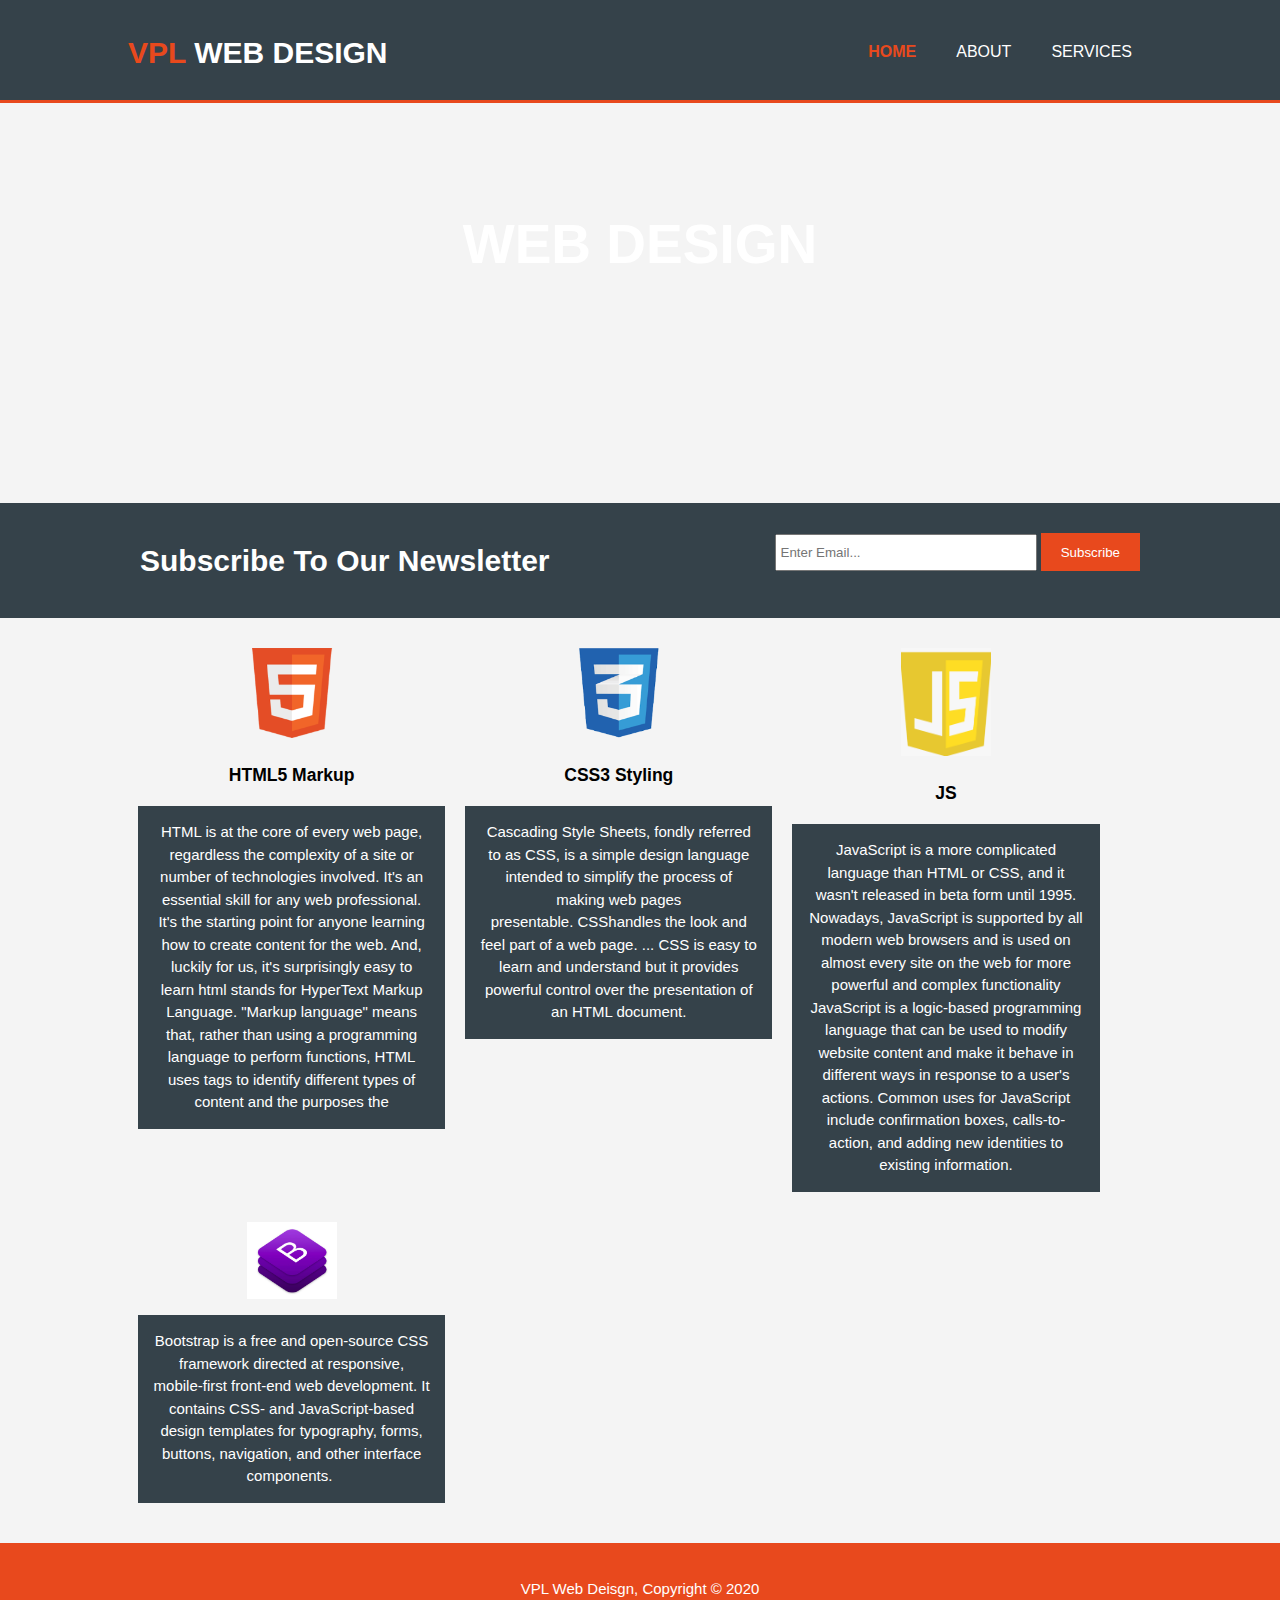
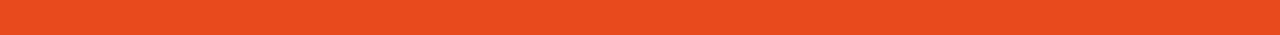
==== index.html @ a2268600 "publishing awesome pages 1589614361745" ====
<!DOCTYPE html>
<html>
  <head>
    <meta charset="utf-8">
    <meta name="description" content="WEB DESIGN">
	  <meta name="keywords" content="WEB DESIGN">
  	<meta name="author" content="Brad ">
    <title> WEB DESIGN | WELCOME </title>
    <link rel="stylesheet" href="style.css">
  </head>
  <body>
    <header>
      <div class="container">
        <div id="branding">
          <h1><span class="highlight"> VPL </span> WEB DESIGN </h1>
        </div>
        <nav>
          <ul>
            <li class="current"><a href="index.html">Home</a></li>
            <li><a href="about.html">About</a></li>
            <li><a href="services.html">Services</a></li>
          </ul>
        </nav>
      </div>
    </header>

    <section id="showcase">
      <div class="container">
        <h1>WEB DESIGN</h1>
      </div>
    </section>

    <section id="newsletter">
      <div class="container">
        <h1>Subscribe To Our Newsletter</h1>
        <form>
          <input type="email" placeholder="Enter Email..." required>
          <button type="submit" class="button_1">Subscribe</button>
        </form>
      </div>
    </section>

    <section id="boxes">
      <div class="container">
        <div class="box">
          <img src="./img/logo_html.png">
          <h3>HTML5 Markup</h3>
          <p class="dark">HTML is at the core of every web page, regardless the complexity of a site or number of technologies involved. It's an essential skill for any web professional. It's the starting point for anyone learning how to create content for the web. And, luckily for us, it's surprisingly easy to learn html stands for HyperText Markup Language. "Markup language" means that, rather than using a programming language to perform functions, HTML uses tags to identify different types of content and the purposes the

 </p>
        </div>
        <div class="box">
          <img src="./img/logo_css.png">
          <h3>CSS3 Styling</h3>
          <p class="dark">  Cascading Style Sheets, fondly referred to as CSS, is a simple design language intended to simplify the process of making web pages presentable. CSShandles the look and feel part of a web page. ... CSS is easy to learn and understand but it provides powerful control over the presentation of an HTML document.</p>
        </div>
        <div class="box">
          <img src="img/images-1.png">
          <h3> JS </h3>
          <p class="dark"> JavaScript is a more complicated language than HTML or CSS, and it wasn't released in beta form until 1995. Nowadays, JavaScript is supported by all modern web browsers and is used on almost every site on the web for more powerful and complex functionality JavaScript is a logic-based programming language that can be used to modify website content and make it behave in different ways in response to a user's actions. Common uses for JavaScript include confirmation boxes, calls-to-action, and adding new identities to existing information.
          </p>
        </div>
        <div class="box">
          <img src="img/boot.jpeg">
          <p class="dark"> Bootstrap is a free and open-source CSS framework directed at responsive, mobile-first front-end web development. It contains CSS- and JavaScript-based design templates for typography, forms, buttons, navigation, and other interface components. </p>
        </div>
      </div>
    </section>

    <footer>
      <p>VPL Web Deisgn, Copyright &copy; 2020 </p>
    </footer>
  </body>
</html>
---- style.css ----
body{
  font: 15px/1.5 Arial, Helvetica,sans-serif;
  padding:0;
  margin:0;
  background-color:#f4f4f4;
}

/* Global */
.container{
  width:80%;
  margin:auto;
  overflow:hidden;
}

ul{
  margin:0;
  padding:0;
}

.button_1{
  height:38px;
  background:#e8491d;
  border:0;
  padding-left: 20px;
  padding-right:20px;
  color:#ffffff;
}

.dark{
  padding:15px;
  background:#35424a;
  color:#ffffff;
  margin-top:10px;
  margin-bottom:10px;
}

/* Header **/
header{
  background:#35424a;
  color:#ffffff;
  padding-top:30px;
  min-height:70px;
  border-bottom:#e8491d 3px solid;
}

header a{
  color:#ffffff;
  text-decoration:none;
  text-transform: uppercase;
  font-size:16px;
}

header li{
  float:left;
  display:inline;
  padding: 0 20px 0 20px;
}

header #branding{
  float:left;
}

header #branding h1{
  margin:0;
}

header nav{
  float:right;
  margin-top:10px;
}

header .highlight, header .current a{
  color:#e8491d;
  font-weight:bold;
}

header a:hover{
  color:#cccccc;
  font-weight:bold;
}

/* Showcase */
#showcase{
  min-height:400px;
  background:url('img/bg.jpeg') no-repeat;
  background-position: center;
  background-size: cover;
  text-align:center;
  color:#ffffff;
}

#showcase h1{
  margin-top:100px;
  font-size:55px;
  margin-bottom:10px;
}

#showcase p{
  font-size:20px;
}

/* Newsletter */
#newsletter{
  padding:15px;
  color:#ffffff;
  background:#35424a
}

#newsletter h1{
  float:left;
}

#newsletter form {
  float:right;
  margin-top:15px;
}

#newsletter input[type="email"]{
  padding:4px;
  height:25px;
  width:250px;
}

/* Boxes */
#boxes{
  margin-top:20px;
}

#boxes .box{
  float:left;
  text-align: center;
  width:30%;
  padding:10px;
}

#boxes .box img{
  width:90px;
}

/* Sidebar */
aside#sidebar{
  float:right;
  width:30%;
  margin-top:10px;
}

aside#sidebar .quote input, aside#sidebar .quote textarea{
  width:90%;
  padding:5px;
}

/* Main-col */
article#main-col{
  float:left;
  width:65%;
}

/* Services */
ul#services li{
  list-style: none;
  padding:20px;
  border: #cccccc solid 1px;
  margin-bottom:5px;
  background:#e6e6e6;
}

footer{
  padding:20px;
  margin-top:20px;
  color:#ffffff;
  background-color:#e8491d;
  text-align: center;
}

/* Media Queries */
@media(max-width: 768px){
  header #branding,
  header nav,
  header nav li,
  #newsletter h1,
  #newsletter form,
  #boxes .box,
  article#main-col,
  aside#sidebar{
    float:none;
    text-align:center;
    width:100%;
  }

  header{
    padding-bottom:20px;
  }

  #showcase h1{
    margin-top:40px;
  }

  #newsletter button, .quote button{
    display:block;
    width:100%;
  }

  #newsletter form input[type="email"], .quote input, .quote textarea{
    width:100%;
    margin-bottom:5px;
  }
}
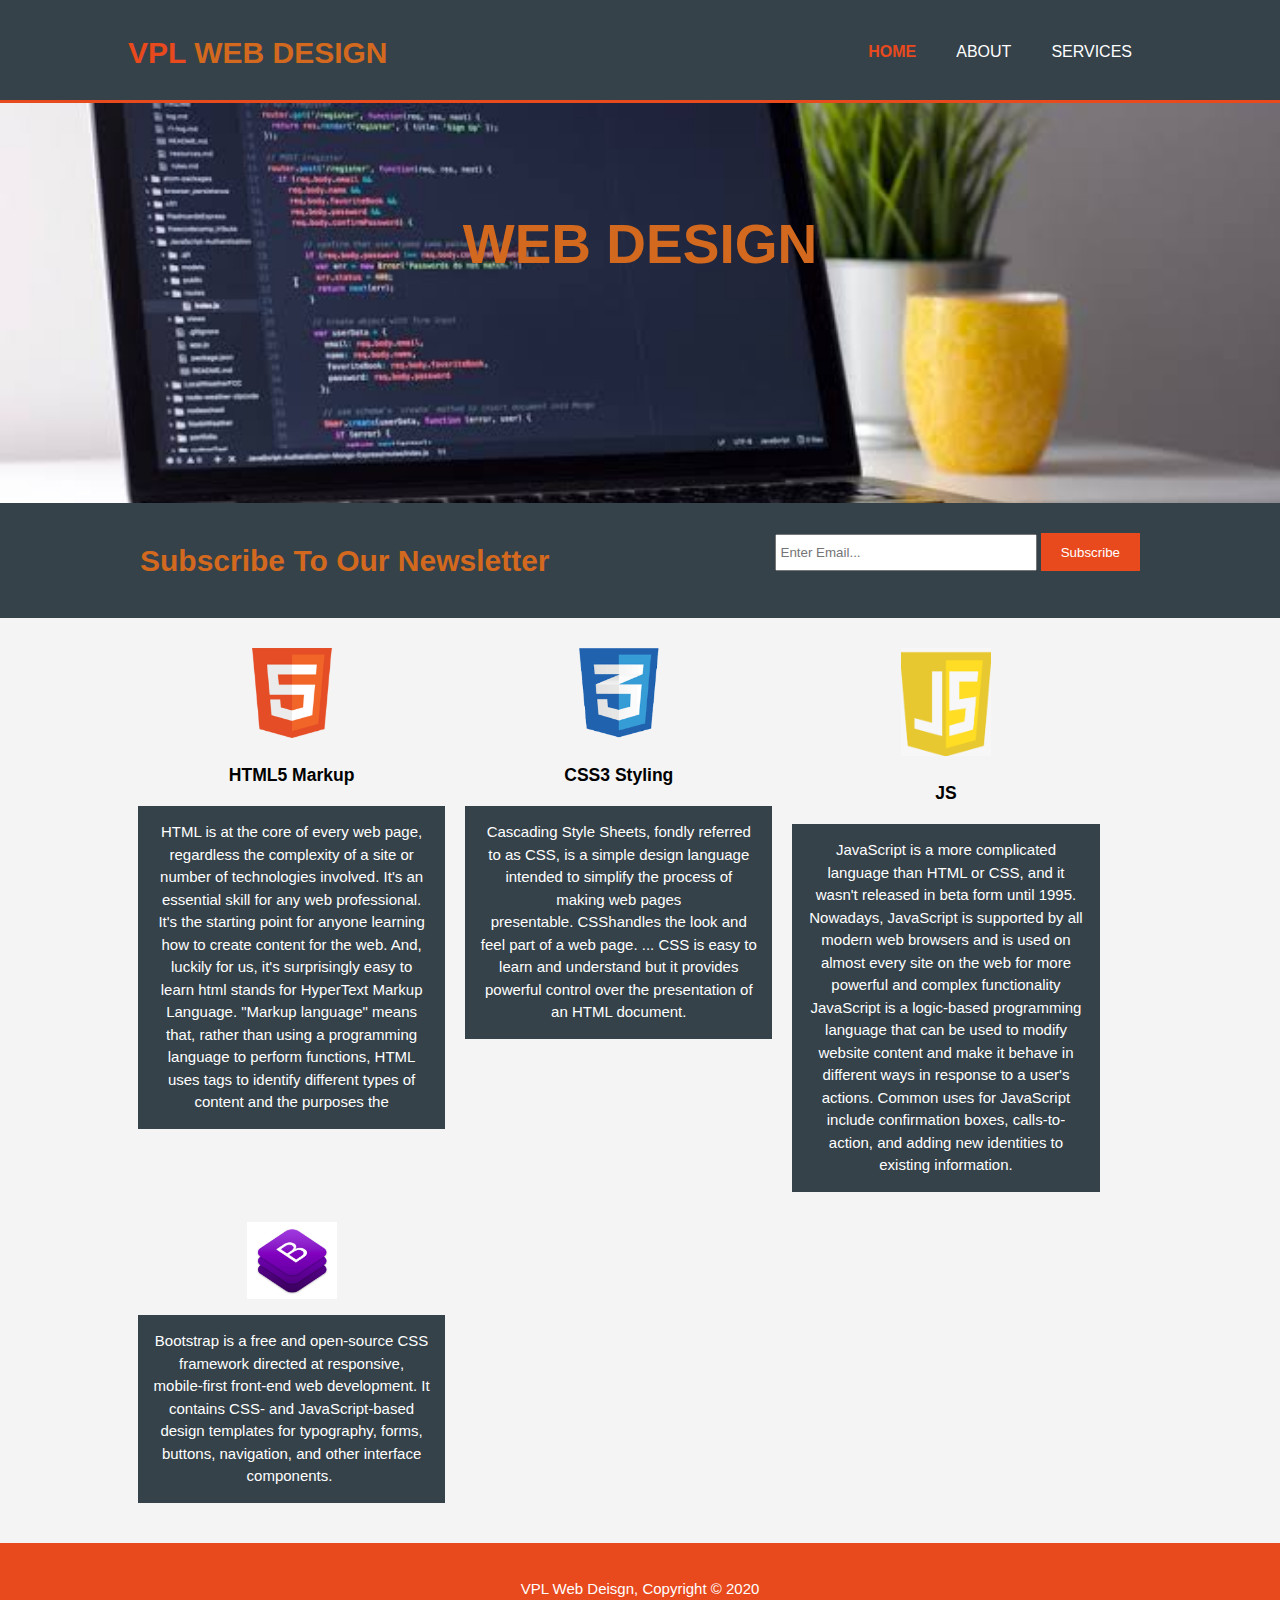
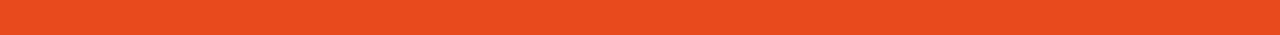
==== commit b688c809: "Update.html" ====
--- a/index.html
+++ b/index.html
@@ -2,6 +2,7 @@
 <html>
   <head>
     <meta charset="utf-8">
+    <meta name="viewport" content="width=device-width, initial-scale=1">
     <meta name="description" content="WEB DESIGN">
 	  <meta name="keywords" content="WEB DESIGN">
   	<meta name="author" content="Brad ">
--- a/style.css
+++ b/style.css
@@ -82,7 +82,7 @@
 /* Showcase */
 #showcase{
   min-height:400px;
-  background:url('img/bg.jpeg') no-repeat;
+  background:url('img/Bg.jpeg') no-repeat;
   background-position: center;
   background-size: cover;
   text-align:center;
@@ -205,4 +205,7 @@
     margin-bottom:5px;
   }
 }
-
+h1 {
+ Color: chocolate;
+}
+
